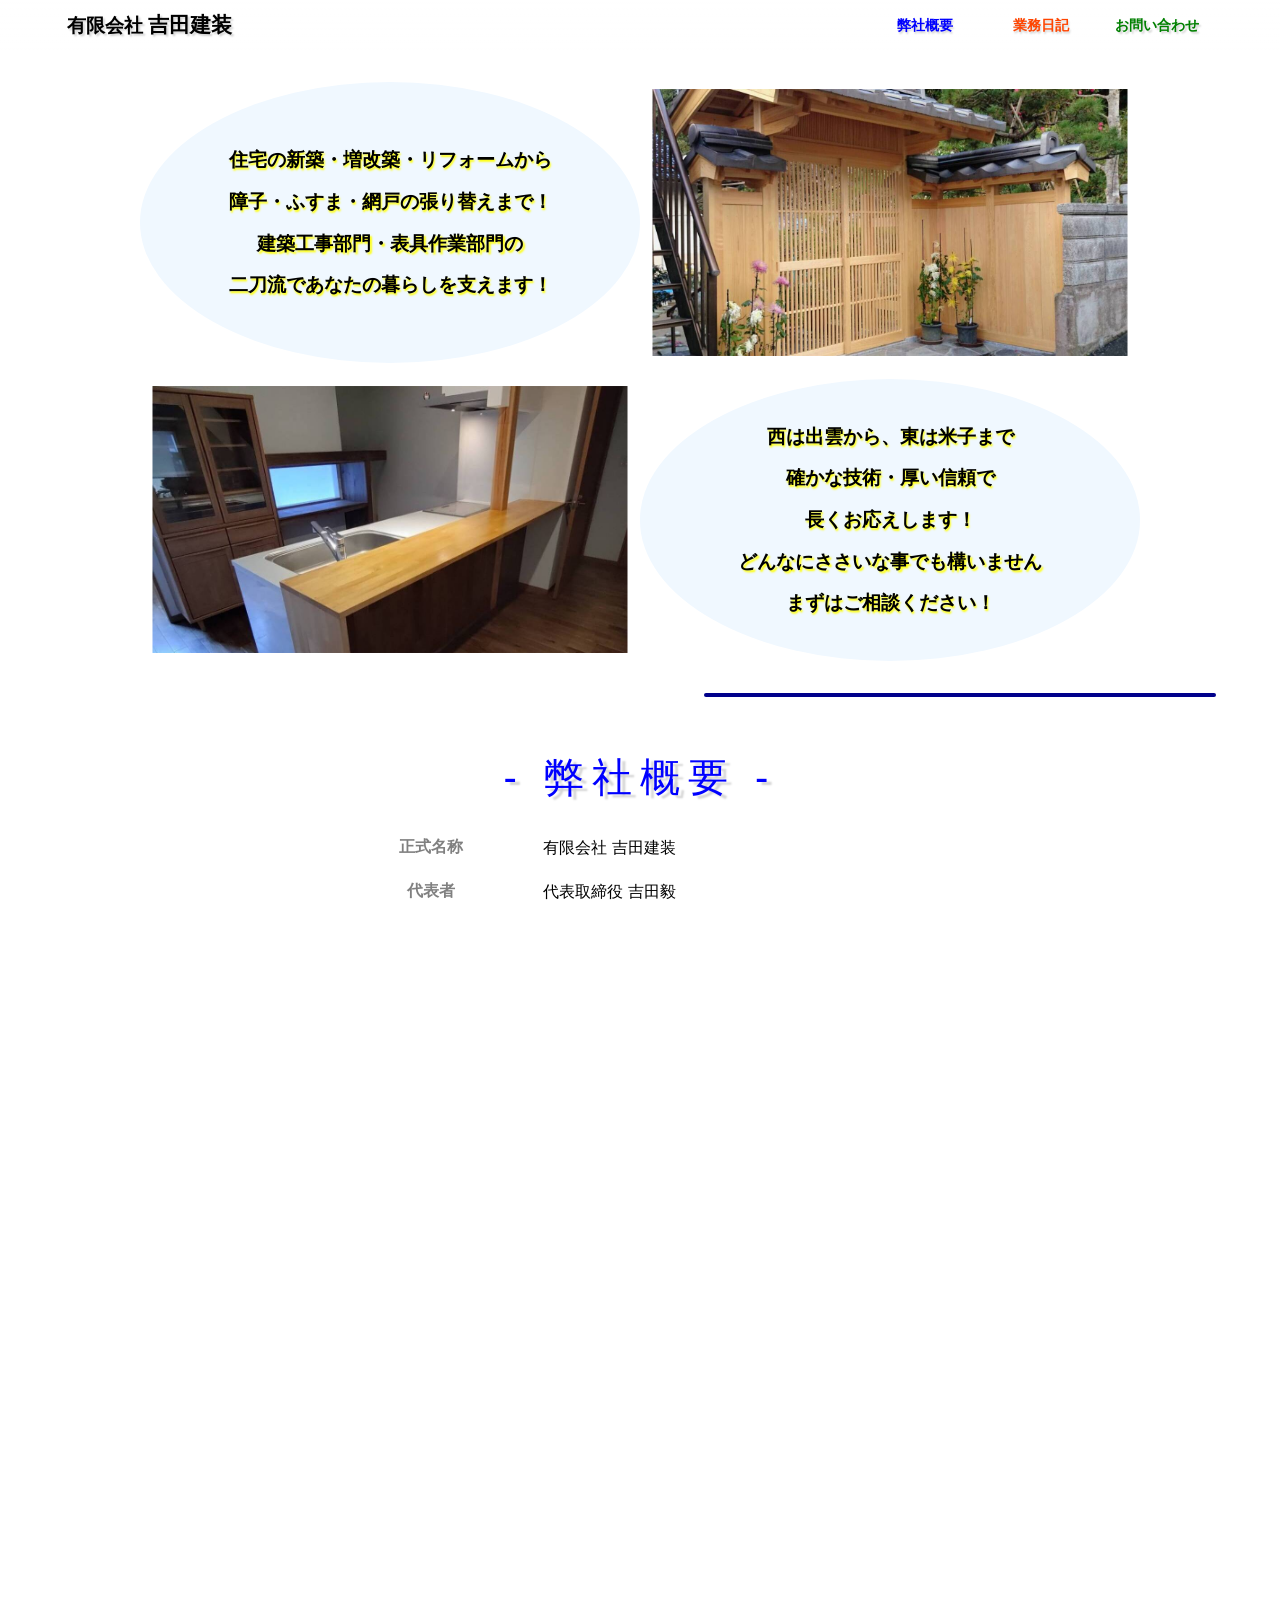
==== index.html @ cc471f61 "Update index.html with new content and structure" ====
<!DOCTYPE html>
<html lang="ja">

<head>
    <meta charset="UTF-8">
    <meta name="viewport" content="width=device-width, initial-scale=1.0">
    <meta name="keyword" content="松江市, 吉田建装, ">
    <title>有限会社 吉田建装</title>
    <meta name="description" content="">

    <!-- css -->
    <link rel="stylesheet" href="css/default.css" type="text/css"><!--default-->
    <link rel="stylesheet" href="css/mobiles.css" type="text/css"><!--mobiles-->

    <!-- icon -->
    <link rel="icon" href="img/favicon.png">

    <!-- property og: -->
</head>

<body>
    <!-- loading animation -->
    <div class="animation-container">
        <div class="fusuma-left">
            <div class="fusuma-obi">
                <div class="left-pull"></div>
            </div>
        </div>
        <div class="fusuma-right">
            <div class="fusuma-obi">
                <div class="right-pull"></div>
            </div>
        </div>
    </div>

    <!-- mouse stalker for only default -->
    <div id="stalker"></div>

    <!-- header -->
    <div class="header">
        <table class="header-table">
            <tbody>
                <tr>
                    <td class="name-cell">
                        <a href="index.html">
                            <span class="ltd">
                                有限会社
                            </span>
                            <span class="name">
                                吉田建装
                            </span>
                        </a>
                    </td>
                    <td class="sub-cell">
                        <a href="#about">
                            <div class="sub-div">
                                <span class="to-about">
                                    弊社概要
                                </span>
                            </div>
                        </a>
                    </td>
                    <td class="sub-cell">
                        <a href="#diary">
                            <div class="sub-div">
                                <span class="to-diary">
                                    業務日記
                                </span>
                            </div>
                        </a>
                    </td>
                    <td class="sub-cell">
                        <a href="#contact">
                            <div class="sub-div">
                                <span class="to-contact">
                                    お問い合わせ
                                </span>
                            </div>
                        </a>
                    </td>
                </tr>
            </tbody>
        </table>
    </div>
    <!-- topic -->
    <div class="topic">
        <!-- topic for mobiles -->
        <div class="topic-mobiles">
            <div class="tpimgrow-ms">
                <div class="tpimg-cell">
                    <img src="img/pic01.jpg" alt="">
                </div>
                <div class="tpimg-cell">
                    <img src="img/pic02.jpg" alt="">
                </div>
            </div>
            <div class="tptextrow-ms">
                <div class="tptext-cell">
                    <span class="topic-text">
                        住宅の新築・増改築・リフォームから<br>
                        障子・ふすま・網戸の張り替えまで！<br>
                        建築工事部門・表具作業部門の<br>
                        二刀流であなたの暮らしを支えます！
                    </span>
                </div>
                <div class="tptext-cell">
                    <span class="topic-text">
                        西は出雲から、東は米子まで<br>
                        確かな技術・厚い信頼で<br>
                        長くお応えします！<br>
                        どんなにささいな事でも構いません<br>
                        まずはご相談ください！
                    </span>
                </div>
            </div>
        </div>
        <!-- topic for default -->
        <div class="intopic-row">
            <div class="tptext-cell">
                <span class="topic-text">
                    住宅の新築・増改築・リフォームから<br>
                    障子・ふすま・網戸の張り替えまで！<br>
                    建築工事部門・表具作業部門の<br>
                    二刀流であなたの暮らしを支えます！
                </span>
            </div>
            <div class="tpimg-cell">
                <img src="img/pic01.jpg" alt="">
            </div>
        </div>
        <div class="intopic-row">
            <div class="tpimg-cell">
                <img src="img/pic02.jpg" alt="">
            </div>
            <div class="tptext-cell">
                <span class="topic-text">
                    西は出雲から、東は米子まで<br>
                    確かな技術・厚い信頼で<br>
                    長くお応えします！<br>
                    どんなにささいな事でも構いません<br>
                    まずはご相談ください！
                </span>
            </div>
        </div>
    </div>
    <!-- during line -->
    <div class="during-line"></div>
    <!-- about -->
    <div id="about">
        <div class="each-title-space">
            <span class="about-title-text">
                - 弊社概要 -
            </span>
        </div>
        <table class="about-table">
            <tbody>
                <tr>
                    <td class="about-head-cell">
                        <span class="about-head-text">
                            正式名称
                        </span>
                    </td>
                    <td class="about-cont-cell">
                        <span class="about-cont-text">
                            有限会社 吉田建装
                        </span>
                    </td>
                </tr>
                <tr>
                    <td class="about-head-cell">
                        <span class="about-head-text">
                            代表者
                        </span>
                    </td>
                    <td class="about-cont-cell">
                        <span class="about-cont-text">
                            代表取締役 吉田毅
                        </span>
                    </td>
                </tr>
                <tr>
                    <td class="about-head-cell">
                        <span class="about-head-text">
                            所在地
                        </span>
                    </td>
                    <td class="about-cont-cell">
                        <span class="about-cont-text">
                            島根県松江市東出雲町揖屋 <br class="only-ms">2065番地19
                        </span>
                    </td>
                </tr>
                <tr>
                    <td class="about-head-cell">
                        <span class="about-head-text">
                            営業日
                        </span>
                    </td>
                    <td class="about-cont-cell">
                        <span class="about-cont-text">
                            月・火・水・木・金・土 <br class="only-ms">(日・祝は電話対応のみ)
                        </span>
                    </td>
                </tr>
                <tr>
                    <td class="about-head-cell">
                        <span class="about-head-text">
                            営業時間
                        </span>
                    </td>
                    <td class="about-cont-cell">
                        <span class="about-cont-text">
                            8:00 ~ 18:00
                        </span>
                    </td>
                </tr>
                <tr>
                    <td class="about-head-cell">
                        <span class="about-head-text">
                            電話番号
                        </span>
                    </td>
                    <td class="about-cont-cell">
                        <span class="about-cont-text">
                            0852-65-0064
                        </span>
                    </td>
                </tr>
            </tbody>
        </table>
    </div>
    <!-- during line -->
    <div class="during-line"></div>
    <!-- diary -->
    <div id="diary">
        <div class="each-title-space">
            <span class="diary-title-text">
                - 業務日記 -
            </span>
        </div>
        <div class="diary-table">
            <div class="diary-row">
                <div class="diary-date-cell">
                    <span class="diary-date-text">
                        2023.9.1.
                    </span>
                </div>
                <div class="diary-cont-cell">
                    <a href="">
                        <span class="diary-cont-text">
                            弊社の事務所・作業場の移転をお知らせします。
                        </span>
                    </a>
                </div>
            </div>
            <div class="diary-row">
                <div class="diary-date-cell">
                    <span class="diary-date-text">
                        2026.4.1.
                    </span>
                </div>
                <div class="diary-cont-cell">
                    <a href="">
                        <span class="diary-cont-text">
                            弊社公式のホームページを始めました！
                        </span>
                    </a>
                </div>
            </div>
        </div>
    </div>
    <!-- during line -->
    <div class="during-line"></div>
    <!-- contact -->
    <div id="contact">
        <div class="each-title-space">
            <span class="contact-title-text">
                - お問い合わせ -
            </span>
        </div>
        <table class="contact-table">
            <tbody>
                <tr>
                    <td class="contact-head-cell">
                        <span class="contact-head-text">
                            電話番号
                        </span>
                    </td>
                    <td class="contact-cont-cell">
                        <span class="contact-cont-text">
                            0852-65-0064
                        </span>
                    </td>
                </tr>
                <tr>
                    <td class="contact-head-cell">
                        <span class="contact-head-text">
                            FAX
                        </span>
                    </td>
                    <td class="contact-cont-cell">
                        <span class="contact-cont-text">
                            0852-65-0470
                        </span>
                    </td>
                </tr>
            </tbody>
        </table>
        <div class="contact-attention-space">
            <span class="contact-attention-text">
                緊急のご依頼やご相談には、<br class="only-ms">営業時間外のお電話にも対応致します。<br>
                営業時間中のお電話でも業務中での事情に付き、<br class="only-ms">対応できない場合がございますのでご了承ください。<br>
                また移転に伴い、電話・FAX番号も変更しております。<br>
                以前の番号では対応できませんので、ご注意ください。
            </span>
        </div>
    </div>
    <!-- footer -->
    <div class="footer">
        <span class="footer-text">
            弊社サイト内の全ての画像及び、文章の無断転載は固くお断り致します。<br>
            &copy; 2026 有限会社 吉田建装 .
        </span>
    </div>

    <script type="text/javascript" src="js/script.js"></script>
</body>

</html>
---- css/default.css ----
/* default */
@media (min-width: 768px) {

    html,
    body {
        width: 100%;
        height: 100%;
        margin: 0;
        padding: 0;
        overflow-x: hidden;
        /* 自動スクロール移動 */
        scroll-behavior: smooth;
    }

    a {
        text-decoration: none;
    }

    /* loading animation */
    .animation-container {
        position: absolute;
        width: 100%;
        height: 100%;
        z-index: 3;
    }

    .fusuma-left {
        position: absolute;
        width: 50%;
        height: 100%;
        background-color: lightyellow;
        border: 8px solid black;
        box-sizing: border-box;
        animation: openLeft 1.0s linear forwards;
        animation-delay: 0.6s;
    }

    .left-pull {
        width: 50px;
        height: 50px;
        background-color: gray;
        border-radius: 50%;
        border: 6px solid black;
        box-sizing: border-box;
        position: absolute;
        transform: translateY(-50%);
        top: 50%;
        right: 10px;
    }

    .fusuma-right {
        position: absolute;
        right: 0;
        width: 50%;
        height: 100%;
        background-color: lightyellow;
        border: 8px solid black;
        box-sizing: border-box;
        animation: openRight 1.0s linear forwards;
        animation-delay: 0.6s;
    }

    .right-pull {
        width: 50px;
        height: 50px;
        background-color: gray;
        border-radius: 50%;
        border: 6px solid black;
        box-sizing: border-box;
        position: absolute;
        transform: translateY(-50%);
        top: 50%;
        left: 10px;
    }

    @keyframes openLeft {
        0% {
            transform: translateX(0);

        }

        100% {
            transform: translateX(-100%);
        }
    }

    @keyframes openRight {
        0% {
            transform: translateX(0);
        }

        100% {
            transform: translateX(100%);
        }
    }

    /* mouse stalker */
    #stalker {
        position: fixed;
        width: 32px;
        height: 32px;
        background-image: url(../img/favicon.png);
        /* 画像全体をストーカーの枠内に綺麗に収める */
        background-size: contain;
        /* 余白部分に画像をリピートさせない */
        /* background-repeat: no-repeat; */
        /* マウスの先端に画像の中心を指定 */
        background-position: center;
        border-radius: 50%;
        top: -0.1rem;
        left: -0.1rem;
        pointer-events: none;
        transition: transform 0.4s ease-out, opacity 0.5s ease;
        z-index: 2;
        opacity: 0;
    }

    #stalker.active {
        opacity: 1;
    }

    /* header */
    .header {
        width: 100%;
        height: 50px;
        position: sticky;
        top: 0;
        background: linear-gradient(to bottom, white 1%, transparent 100%);
        z-index: 1;
    }

    .header-table {
        width: 90%;
        height: 100%;
        margin: 0 auto;
    }

    .name-cell {
        width: auto;
        height: 100%;
        text-align: left;
    }

    .ltd {
        font-size: 1.2rem;
        font-weight: bold;
        font-family: sans-serif;
        color: black;
        text-shadow: 0.1rem 0.1rem 2px lightgray;
    }

    .name {
        font-size: 1.3rem;
        font-weight: bold;
        font-family: sans-serif;
        color: black;
        text-shadow: 0.1rem 0.1rem 2px lightgray;
    }

    .sub-cell {
        width: 10%;
        height: 100%;
    }

    .sub-div {
        width: 100%;
        height: 100%;
        border-radius: 100px;
        display: flex;
        justify-content: center;
        align-items: center;
    }

    .sub-div:hover {
        background-color: aliceblue;
    }

    .to-about {
        font-size: 0.9rem;
        font-weight: bold;
        font-family: sans-serif;
        color: blue;
        text-shadow: 0.1rem 0.1rem 2px lightgray;
    }

    .to-diary {
        font-size: 0.9rem;
        font-weight: bold;
        font-family: sans-serif;
        color: orangered;
        text-shadow: 0.1rem 0.1rem 2px lightgray;
    }

    .to-contact {
        font-size: 0.9rem;
        font-weight: bold;
        font-family: sans-serif;
        color: green;
        text-shadow: 0.1rem 0.1rem 2px lightgray;
    }

    /* topic */
    .topic {
        width: 1000px;
        display: flex;
        flex-direction: column;
        gap: 1.0rem;
        margin: 0 auto;
        padding: 2.0rem 0;
    }

    .topic-mobiles {
        display: none;
    }

    .intopic-row {
        width: 100%;
        display: flex;
        flex-direction: row;
    }

    .tptext-cell {
        width: 50%;
        padding: 1.0rem 0;
        box-sizing: border-box;
        background-color: aliceblue;
        border-radius: 50%;
        text-align: center;
        display: flex;
        justify-content: center;
        align-items: center;
    }

    .topic-text {
        font-size: 1.2rem;
        line-height: 2.6rem;
        font-weight: bold;
        font-family: serif;
        color: black;
        text-shadow: 0.1rem 0.1rem 2px yellow;
    }

    .tpimg-cell {
        width: 50%;
        display: flex;
        justify-content: center;
        align-items: center;
    }

    img {
        width: 100%;
        object-fit: scale-down;
        scale: 95%;
    }

    /* during line */
    .during-line {
        width: 40%;
        height: 4px;
        background-color: darkblue;
        border-radius: 100px;
        margin: 0 5% 0 auto;
    }

    /* about */
    #about {
        width: 1000px;
        margin: 0 auto;
        padding: 2.0rem 0;
    }

    .each-title-space {
        width: 100%;
        text-align: center;
    }

    .about-title-text {
        font-size: 2.5rem;
        line-height: 6.0rem;
        font-weight: normal;
        font-family: sans-serif;
        color: blue;
        text-shadow: 0.3rem 0.2rem 2px lightgray;
        letter-spacing: 0.5rem;
    }

    .about-table {
        width: 600px;
        margin: 0 auto;
    }

    .about-head-cell {
        width: auto;
        text-align: center;
    }

    .about-head-text {
        font-size: 1.0rem;
        font-weight: bold;
        font-family: sans-serif;
        color: gray;
    }

    .about-cont-cell {
        width: 70%;
        text-align: left;
    }

    .about-cont-text {
        font-size: 1.0rem;
        line-height: 2.5rem;
        font-weight: normal;
        font-family: sans-serif;
        color: black;
        margin-left: 20px;
    }

    /* diary */
    #diary {
        width: 1000px;
        margin: 0 auto;
        padding: 2.0rem 0;
    }

    .diary-title-text {
        font-size: 2.5rem;
        line-height: 6.0rem;
        font-weight: normal;
        font-family: sans-serif;
        color: orangered;
        text-shadow: 0.3rem 0.2rem 2px lightgray;
        letter-spacing: 0.5rem;
    }

    .diary-table {
        width: 600px;
        margin: 0 auto;
        display: flex;
        flex-direction: column;
        gap: 0.6rem;
    }

    .diary-row {
        width: 100%;
        display: flex;
        flex-direction: row;
    }

    .diary-date-cell {
        width: 30%;
        text-align: center;
        display: flex;
        justify-content: center;
        align-items: center;
    }

    .diary-date-text {
        font-size: 1.0rem;
        font-weight: bold;
        font-family: sans-serif;
        color: gray;
    }

    .diary-cont-cell {
        width: 70%;
        text-align: left;
        display: flex;
    }

    .diary-cont-text {
        font-size: 1.0rem;
        line-height: 2.5rem;
        font-weight: normal;
        font-family: sans-serif;
        color: black;
    }

    .diary-cont-text:hover {
        text-decoration: underline;
    }

    /* contact */
    #contact {
        width: 1000px;
        margin: 0 auto;
        padding: 2.0rem 0;
    }

    .contact-title-text {
        font-size: 2.5rem;
        line-height: 6.0rem;
        font-weight: normal;
        font-family: sans-serif;
        color: green;
        text-shadow: 0.3rem 0.2rem 2px lightgray;
        letter-spacing: 0.5rem;
    }

    .contact-table {
        width: 400px;
        margin: 0 auto;
    }

    .contact-head-cell {
        width: auto;
        text-align: center;
    }

    .contact-head-text {
        font-size: 1.0rem;
        font-weight: bold;
        font-family: sans-serif;
        color: gray;
        letter-spacing: 0.4rem;
    }

    .contact-cont-cell {
        width: 50%;
        text-align: left;
    }

    .contact-cont-text {
        font-size: 1.0rem;
        line-height: 2.5rem;
        font-weight: normal;
        font-family: sans-serif;
        color: black;
        margin-left: 20px;
    }

    .contact-attention-space {
        width: 800px;
        padding: 1.0rem 0;
        background-color: seashell;
        border-radius: 20px;
        margin: 0 auto;
        text-align: center;
    }

    .contact-attention-text {
        font-size: 1.0rem;
        line-height: 2.2rem;
        font-weight: bold;
        font-family: serif;
        color: maroon;
    }

    /* footer */
    .footer {
        width: 100%;
        background-color: gray;
        padding: 2.0rem 0;
        text-align: center;
    }

    .footer-text {
        font-size: 0.8rem;
        line-height: 2.0rem;
        font-weight: normal;
        font-family: sans-serif;
        color: ghostwhite;
    }

    .only-ms {
        display: none;
    }
}
---- css/mobiles.css ----
/* mobiles */
@media (max-width: 767px) {

    html,
    body {
        width: 100%;
        height: 100%;
        margin: 0;
        padding: 0;
        overflow-x: hidden;
        scroll-behavior: smooth;
    }

    a {
        text-decoration: none;
    }

    /* loading animation */
    .animation-container {
        position: absolute;
        width: 100%;
        height: 100%;
        z-index: 3;
    }

    .fusuma-left {
        position: absolute;
        width: 50%;
        height: 100%;
        background-color: lightyellow;
        border: 6px solid black;
        box-sizing: border-box;
        animation: openLeft 1.0s linear forwards;
        animation-delay: 0.6s;
    }

    .left-pull {
        width: 50px;
        height: 50px;
        background-color: gray;
        border-radius: 50%;
        border: 4px solid black;
        box-sizing: border-box;
        position: absolute;
        transform: translateY(-50%);
        top: 50%;
        right: 10px;
    }

    .fusuma-right {
        position: absolute;
        right: 0;
        width: 50%;
        height: 100%;
        background-color: lightyellow;
        border: 6px solid black;
        box-sizing: border-box;
        animation: openRight 1.0s linear forwards;
        animation-delay: 0.6s;
    }

    .right-pull {
        width: 50px;
        height: 50px;
        background-color: gray;
        border-radius: 50%;
        border: 4px solid black;
        box-sizing: border-box;
        position: absolute;
        transform: translateY(-50%);
        top: 50%;
        left: 10px;
    }

    @keyframes openLeft {
        0% {
            transform: translateX(0);

        }

        100% {
            transform: translateX(-100%);
        }
    }

    @keyframes openRight {
        0% {
            transform: translateX(0);
        }

        100% {
            transform: translateX(100%);
        }
    }

    /* mouse stalker */
    #stalker {
        display: none;
    }

    /* header */
    .header {
        width: 100%;
        height: 40px;
        position: sticky;
        top: 0;
        background: linear-gradient(to bottom, white 1%, transparent 100%);
        z-index: 1;
    }

    .header-table {
        width: 100%;
        height: 100%;
        margin: 0 auto;
    }

    .name-cell {
        width: auto;
        height: 100%;
        text-align: left;
    }

    .ltd {
        display: none;
    }

    .name {
        font-size: 0.9rem;
        font-weight: bold;
        font-family: sans-serif;
        color: black;
        text-shadow: 0.1rem 0.1rem 2px lightgray;
        margin-left: 16px;
    }

    .sub-cell {
        width: 25%;
        height: 100%;
    }

    .sub-div {
        width: 100%;
        height: 100%;
        border-radius: 100px;
        display: flex;
        justify-content: center;
        align-items: center;
    }

    .to-about {
        font-size: 0.7rem;
        font-weight: bold;
        font-family: sans-serif;
        color: blue;
        text-shadow: 0.1rem 0.1rem 2px lightgray;
    }

    .to-diary {
        font-size: 0.7rem;
        font-weight: bold;
        font-family: sans-serif;
        color: orangered;
        text-shadow: 0.1rem 0.1rem 2px lightgray;
    }

    .to-contact {
        font-size: 0.7rem;
        font-weight: bold;
        font-family: sans-serif;
        color: green;
        text-shadow: 0.1rem 0.1rem 2px lightgray;
    }

    /* topic */
    .topic {
        width: 100%;
        display: flex;
        flex-direction: column;
        gap: 1.0rem;
        margin: 0 auto;
        padding: 1.0rem 0 2.0rem 0;
    }

    .topic-mobiles {
        width: 100%;
        display: flex;
        flex-direction: column;
        gap: 1.0rem;
    }

    .tpimgrow-ms {
        width: 95%;
        display: flex;
        justify-content: center;
        margin: 0 auto;
    }

    .tpimg-cell {
        width: 50%;
        display: flex;
        justify-content: center;
        align-items: center;
    }

    img {
        width: 100%;
        object-fit: scale-down;
        scale: 95%;
    }

    .tptextrow-ms {
        width: 100%;
        display: flex;
        flex-direction: column;
        gap: 1.0rem;
    }

    .tptext-cell {
        width: 90%;
        padding: 1.0rem 0;
        box-sizing: border-box;
        background-color: aliceblue;
        border-radius: 50%;
        text-align: center;
        display: flex;
        justify-content: center;
        align-items: center;
        margin: 0 auto;
    }

    .topic-text {
        font-size: 1.0rem;
        line-height: 2.2rem;
        font-weight: bold;
        font-family: serif;
        color: black;
        text-shadow: 0.1rem 0.1rem 2px yellow;
    }

    .intopic-row {
        display: none;
    }

    /* during line */
    .during-line {
        width: 60%;
        height: 2px;
        background-color: darkblue;
        border-radius: 100px;
        margin: 0 5% 0 auto;
    }

    /* about */
    #about {
        width: 100%;
        margin: 0 auto;
        padding: 2.0rem 0;
    }

    .each-title-space {
        width: 100%;
        text-align: center;
    }

    .about-title-text {
        font-size: 1.6rem;
        line-height: 2.5rem;
        font-weight: normal;
        font-family: sans-serif;
        color: blue;
        text-shadow: 0.2rem 0.1rem 2px lightgray;
        letter-spacing: 0.2rem;
    }

    .about-table {
        width: 80%;
        margin: 0 auto;
    }

    .about-head-cell {
        width: auto;
        height: auto;
        text-align: center;
    }

    .about-head-text {
        font-size: 0.8rem;
        font-weight: bold;
        font-family: sans-serif;
        color: gray;
    }

    .about-cont-cell {
        width: 60%;
        height: 3.0rem;
        text-align: left;
    }

    .about-cont-text {
        font-size: 0.9rem;
        line-height: 1.4rem;
        font-weight: normal;
        font-family: sans-serif;
        color: black;
    }

    /* diary */
    #diary {
        width: 100%;
        margin: 0 auto;
        padding: 2.0rem 0;
    }

    .diary-title-text {
        font-size: 1.6rem;
        line-height: 2.5rem;
        font-weight: normal;
        font-family: sans-serif;
        color: orangered;
        text-shadow: 0.3rem 0.2rem 2px lightgray;
        letter-spacing: 0.5rem;
    }

    .diary-table {
        width: 95%;
        margin: 0 auto;
        display: flex;
        flex-direction: column;
        gap: 0.6rem;
    }

    .diary-row {
        width: 100%;
        display: flex;
        flex-direction: column;
    }

    .diary-date-cell {
        width: 100%;
        text-align: left;
    }

    .diary-date-text {
        font-size: 0.9rem;
        line-height: 1.2rem;
        font-weight: bold;
        font-family: sans-serif;
        color: gray;
        margin-left: 6%;
    }

    .diary-cont-cell {
        width: 100%;
        text-align: left;
    }

    .diary-cont-text {
        font-size: 0.9rem;
        line-height: 1.2rem;
        font-weight: normal;
        font-family: sans-serif;
        color: black;
        margin-left: 10%;
    }

    /* contact */
    #contact {
        width: 100%;
        margin: 0 auto;
        padding: 2.0rem 0;
    }

    .contact-title-text {
        font-size: 1.6rem;
        line-height: 2.5rem;
        font-weight: normal;
        font-family: sans-serif;
        color: green;
        text-shadow: 0.3rem 0.2rem 2px lightgray;
        letter-spacing: 0.5rem;
    }

    .contact-table {
        width: 60%;
        margin: 0 auto;
    }

    .contact-head-cell {
        width: auto;
        text-align: center;
    }

    .contact-head-text {
        font-size: 0.9rem;
        font-weight: bold;
        font-family: sans-serif;
        color: gray;
        letter-spacing: 0.4rem;
    }

    .contact-cont-cell {
        width: 50%;
        text-align: left;
    }

    .contact-cont-text {
        font-size: 0.9rem;
        line-height: 2.2rem;
        font-weight: normal;
        font-family: sans-serif;
        color: black;
    }

    .contact-attention-space {
        width: 95%;
        padding: 1.0rem 0;
        background-color: seashell;
        border-radius: 20px;
        margin: 0 auto;
        text-align: center;
    }

    .contact-attention-text {
        font-size: 0.8rem;
        line-height: 1.4rem;
        font-weight: bold;
        font-family: serif;
        color: maroon;
    }

    /* footer */
    .footer {
        width: 100%;
        background-color: gray;
        padding: 1.4rem 0;
        text-align: center;
    }

    .footer-text {
        font-size: 0.6rem;
        line-height: 1.2rem;
        font-weight: normal;
        font-family: sans-serif;
        color: ghostwhite;
    }
}
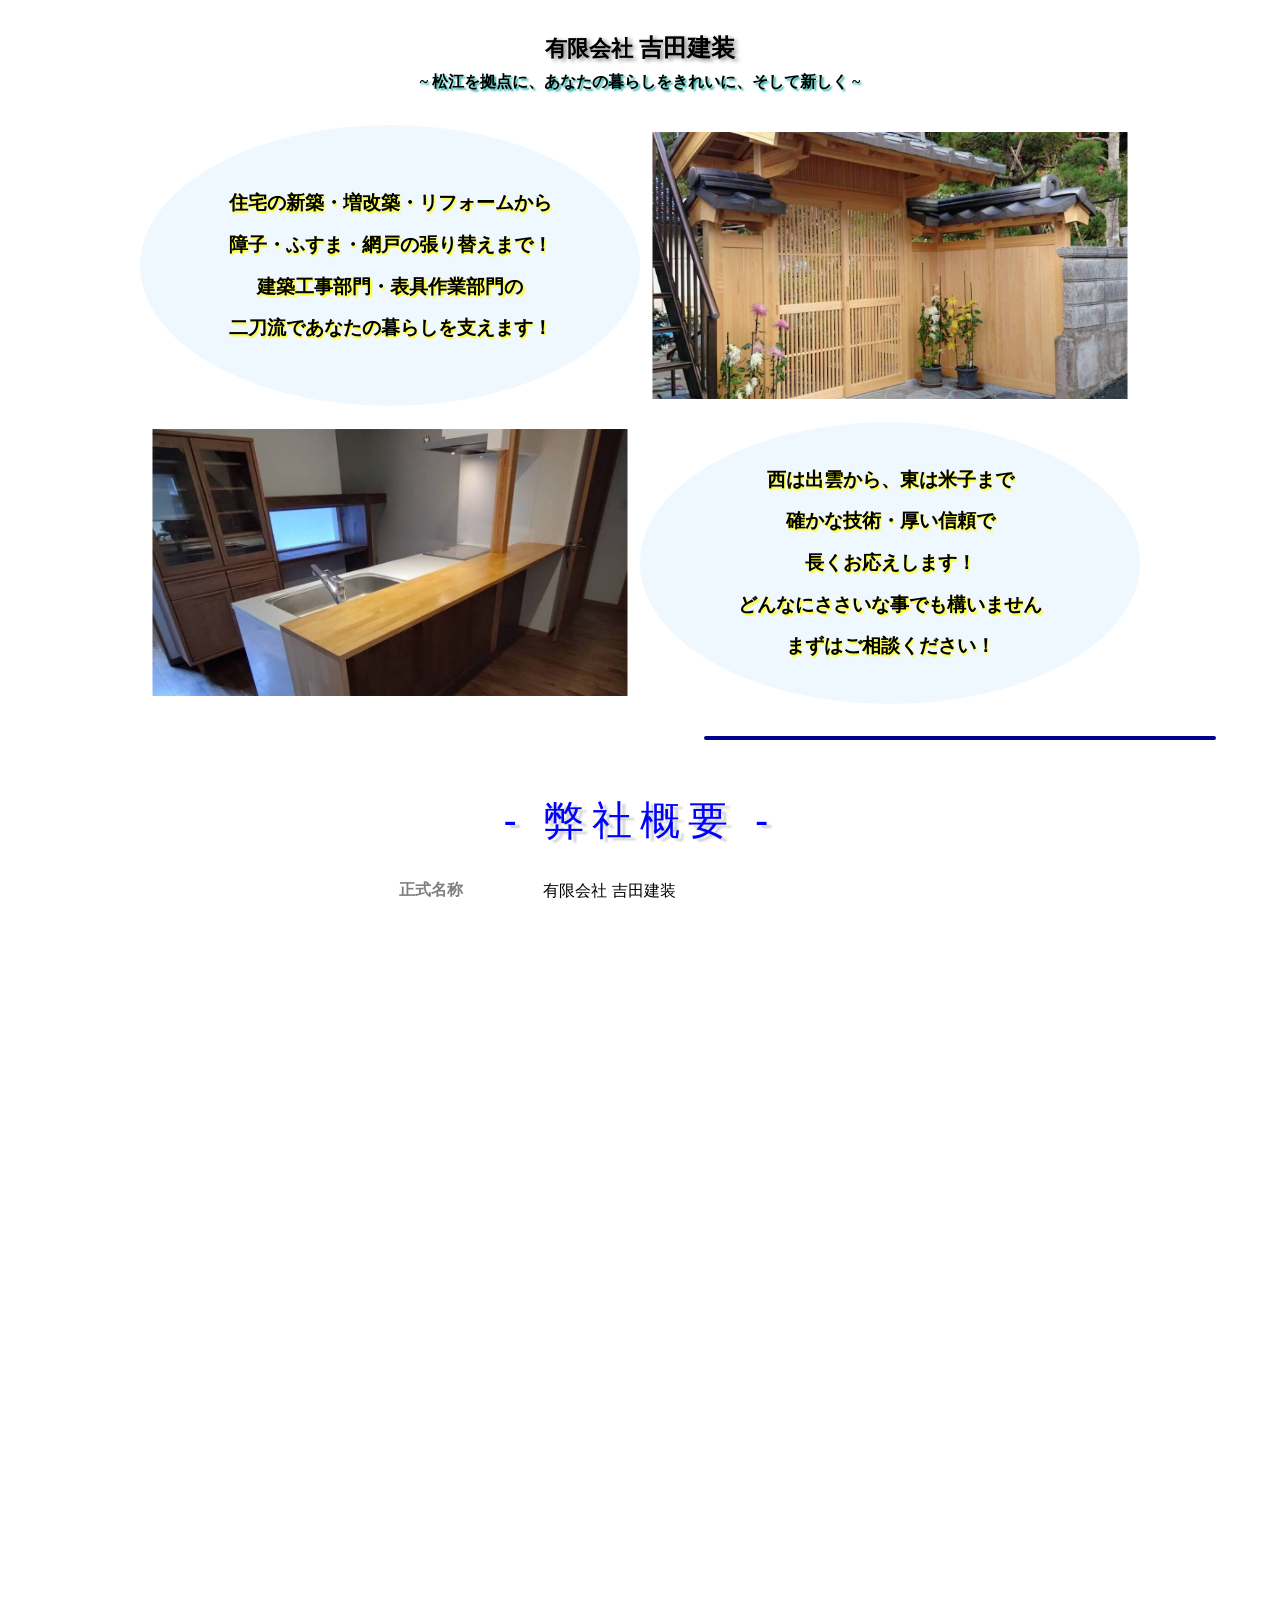
==== commit 0e318ecd: "Refactor index.html structure and content" ====
--- a/index.html
+++ b/index.html
@@ -4,7 +4,7 @@
 <head>
     <meta charset="UTF-8">
     <meta name="viewport" content="width=device-width, initial-scale=1.0">
-    <meta name="keyword" content="松江市, 吉田建装, ">
+    <meta name="keyword" content="">
     <title>有限会社 吉田建装</title>
     <meta name="description" content="">
 
@@ -38,49 +38,22 @@
 
     <!-- header -->
     <div class="header">
-        <table class="header-table">
-            <tbody>
-                <tr>
-                    <td class="name-cell">
-                        <a href="index.html">
-                            <span class="ltd">
-                                有限会社
-                            </span>
-                            <span class="name">
-                                吉田建装
-                            </span>
-                        </a>
-                    </td>
-                    <td class="sub-cell">
-                        <a href="#about">
-                            <div class="sub-div">
-                                <span class="to-about">
-                                    弊社概要
-                                </span>
-                            </div>
-                        </a>
-                    </td>
-                    <td class="sub-cell">
-                        <a href="#diary">
-                            <div class="sub-div">
-                                <span class="to-diary">
-                                    業務日記
-                                </span>
-                            </div>
-                        </a>
-                    </td>
-                    <td class="sub-cell">
-                        <a href="#contact">
-                            <div class="sub-div">
-                                <span class="to-contact">
-                                    お問い合わせ
-                                </span>
-                            </div>
-                        </a>
-                    </td>
-                </tr>
-            </tbody>
-        </table>
+        <div class="header-name-space">
+            <a href="index.html">
+                <span class="ltd">
+                    有限会社
+                </span>
+                <span class="name">
+                    吉田建装
+                </span>
+            </a>
+        </div>
+        <span class="header-tp-text only-df">
+            ~ 松江を拠点に、あなたの暮らしをきれいに、そして新しく ~
+        </span>
+        <span class="header-tp-text only-ms">
+            ~ あなたの暮らしを綺麗に、そして新しく ~
+        </span>
     </div>
     <!-- topic -->
     <div class="topic">
@@ -146,7 +119,7 @@
     <!-- during line -->
     <div class="during-line"></div>
     <!-- about -->
-    <div id="about">
+    <div class="about">
         <div class="each-title-space">
             <span class="about-title-text">
                 - 弊社概要 -
@@ -232,7 +205,7 @@
     <!-- during line -->
     <div class="during-line"></div>
     <!-- diary -->
-    <div id="diary">
+    <div class="diary">
         <div class="each-title-space">
             <span class="diary-title-text">
                 - 業務日記 -
@@ -272,7 +245,7 @@
     <!-- during line -->
     <div class="during-line"></div>
     <!-- contact -->
-    <div id="contact">
+    <div class="contact">
         <div class="each-title-space">
             <span class="contact-title-text">
                 - お問い合わせ -
--- a/css/default.css
+++ b/css/default.css
@@ -1,5 +1,5 @@
 /* default */
-@media (min-width: 768px) {
+@media (min-width: 1024px) {
 
     html,
     body {
@@ -31,8 +31,17 @@
         background-color: lightyellow;
         border: 8px solid black;
         box-sizing: border-box;
-        animation: openLeft 1.0s linear forwards;
+        animation: openLeft 1.0s ease-in forwards;
         animation-delay: 0.6s;
+    }
+
+    .fusuma-obi {
+        position: absolute;
+        width: 100%;
+        height: 100px;
+        background-color: midnightblue;
+        transform: translateY(-50%);
+        top: 50%;
     }
 
     .left-pull {
@@ -56,7 +65,7 @@
         background-color: lightyellow;
         border: 8px solid black;
         box-sizing: border-box;
-        animation: openRight 1.0s linear forwards;
+        animation: openRight 1.0s ease-in forwards;
         animation-delay: 0.6s;
     }
 
@@ -122,81 +131,46 @@
     /* header */
     .header {
         width: 100%;
-        height: 50px;
-        position: sticky;
-        top: 0;
-        background: linear-gradient(to bottom, white 1%, transparent 100%);
-        z-index: 1;
-    }
-
-    .header-table {
-        width: 90%;
-        height: 100%;
-        margin: 0 auto;
-    }
-
-    .name-cell {
-        width: auto;
-        height: 100%;
-        text-align: left;
-    }
-
-    .ltd {
-        font-size: 1.2rem;
-        font-weight: bold;
-        font-family: sans-serif;
-        color: black;
-        text-shadow: 0.1rem 0.1rem 2px lightgray;
-    }
-
-    .name {
-        font-size: 1.3rem;
-        font-weight: bold;
-        font-family: sans-serif;
-        color: black;
-        text-shadow: 0.1rem 0.1rem 2px lightgray;
-    }
-
-    .sub-cell {
-        width: 10%;
-        height: 100%;
-    }
-
-    .sub-div {
-        width: 100%;
-        height: 100%;
-        border-radius: 100px;
-        display: flex;
+        padding: 2.0rem 0;
+        display: flex;
+        flex-direction: column;
         justify-content: center;
         align-items: center;
-    }
-
-    .sub-div:hover {
-        background-color: aliceblue;
-    }
-
-    .to-about {
-        font-size: 0.9rem;
-        font-weight: bold;
-        font-family: sans-serif;
-        color: blue;
-        text-shadow: 0.1rem 0.1rem 2px lightgray;
-    }
-
-    .to-diary {
-        font-size: 0.9rem;
-        font-weight: bold;
-        font-family: sans-serif;
-        color: orangered;
-        text-shadow: 0.1rem 0.1rem 2px lightgray;
-    }
-
-    .to-contact {
-        font-size: 0.9rem;
-        font-weight: bold;
-        font-family: sans-serif;
-        color: green;
-        text-shadow: 0.1rem 0.1rem 2px lightgray;
+        gap: 0.5rem;
+        text-align: center;
+    }
+
+    .header-name-space {
+        width: 100%;
+        display: flex;
+        flex-direction: row;
+        justify-content: center;
+        align-content: center;
+        gap: 0.5rem;
+    }
+
+    .ltd {
+        font-size: 1.4rem;
+        font-weight: bold;
+        font-family: sans-serif;
+        color: black;
+        text-shadow: 0.2rem 0.1rem 4px gray;
+    }
+
+    .name {
+        font-size: 1.5rem;
+        font-weight: bold;
+        font-family: sans-serif;
+        color: black;
+        text-shadow: 0.2rem 0.1rem 4px gray;
+    }
+
+    .header-tp-text {
+        font-size: 1.0rem;
+        font-weight: bold;
+        font-family: serif;
+        color: black;
+        text-shadow: 0.1rem 0.1rem 2px lightseagreen;
     }
 
     /* topic */
@@ -206,7 +180,7 @@
         flex-direction: column;
         gap: 1.0rem;
         margin: 0 auto;
-        padding: 2.0rem 0;
+        padding: 0 0 2.0rem 0;
     }
 
     .topic-mobiles {
@@ -263,7 +237,7 @@
     }
 
     /* about */
-    #about {
+    .about {
         width: 1000px;
         margin: 0 auto;
         padding: 2.0rem 0;
@@ -316,7 +290,7 @@
     }
 
     /* diary */
-    #diary {
+    .diary {
         width: 1000px;
         margin: 0 auto;
         padding: 2.0rem 0;
@@ -380,7 +354,7 @@
     }
 
     /* contact */
-    #contact {
+    .contact {
         width: 1000px;
         margin: 0 auto;
         padding: 2.0rem 0;
--- a/css/mobiles.css
+++ b/css/mobiles.css
@@ -1,5 +1,5 @@
 /* mobiles */
-@media (max-width: 767px) {
+@media (max-width: 1023px) {
 
     html,
     body {
@@ -30,13 +30,22 @@
         background-color: lightyellow;
         border: 6px solid black;
         box-sizing: border-box;
-        animation: openLeft 1.0s linear forwards;
+        animation: openLeft 1.0s ease-in forwards;
         animation-delay: 0.6s;
     }
 
+    .fusuma-obi {
+        position: absolute;
+        width: 100%;
+        height: 100px;
+        background-color: midnightblue;
+        transform: translateY(-50%);
+        top: 50%;
+    }
+
     .left-pull {
-        width: 50px;
-        height: 50px;
+        width: 40px;
+        height: 40px;
         background-color: gray;
         border-radius: 50%;
         border: 4px solid black;
@@ -55,13 +64,13 @@
         background-color: lightyellow;
         border: 6px solid black;
         box-sizing: border-box;
-        animation: openRight 1.0s linear forwards;
+        animation: openRight 1.0s ease-in forwards;
         animation-delay: 0.6s;
     }
 
     .right-pull {
-        width: 50px;
-        height: 50px;
+        width: 40px;
+        height: 40px;
         background-color: gray;
         border-radius: 50%;
         border: 4px solid black;
@@ -101,74 +110,46 @@
     /* header */
     .header {
         width: 100%;
-        height: 40px;
-        position: sticky;
-        top: 0;
-        background: linear-gradient(to bottom, white 1%, transparent 100%);
-        z-index: 1;
-    }
-
-    .header-table {
-        width: 100%;
-        height: 100%;
-        margin: 0 auto;
-    }
-
-    .name-cell {
-        width: auto;
-        height: 100%;
-        text-align: left;
-    }
-
-    .ltd {
-        display: none;
-    }
-
-    .name {
-        font-size: 0.9rem;
-        font-weight: bold;
-        font-family: sans-serif;
-        color: black;
-        text-shadow: 0.1rem 0.1rem 2px lightgray;
-        margin-left: 16px;
-    }
-
-    .sub-cell {
-        width: 25%;
-        height: 100%;
-    }
-
-    .sub-div {
-        width: 100%;
-        height: 100%;
-        border-radius: 100px;
-        display: flex;
+        padding: 1.0rem 0;
+        display: flex;
+        flex-direction: column;
         justify-content: center;
         align-items: center;
-    }
-
-    .to-about {
-        font-size: 0.7rem;
-        font-weight: bold;
-        font-family: sans-serif;
-        color: blue;
-        text-shadow: 0.1rem 0.1rem 2px lightgray;
-    }
-
-    .to-diary {
-        font-size: 0.7rem;
-        font-weight: bold;
-        font-family: sans-serif;
-        color: orangered;
-        text-shadow: 0.1rem 0.1rem 2px lightgray;
-    }
-
-    .to-contact {
-        font-size: 0.7rem;
-        font-weight: bold;
-        font-family: sans-serif;
-        color: green;
-        text-shadow: 0.1rem 0.1rem 2px lightgray;
+        gap: 0.5rem;
+        text-align: center;
+    }
+
+    .header-name-space {
+        width: 100%;
+        display: flex;
+        flex-direction: row;
+        justify-content: center;
+        align-content: center;
+        gap: 0.5rem;
+    }
+
+    .ltd {
+        font-size: 1.1rem;
+        font-weight: bold;
+        font-family: sans-serif;
+        color: black;
+        text-shadow: 0.2rem 0.1rem 4px gray;
+    }
+
+    .name {
+        font-size: 1.2rem;
+        font-weight: bold;
+        font-family: sans-serif;
+        color: black;
+        text-shadow: 0.2rem 0.1rem 4px gray;
+    }
+
+    .header-tp-text {
+        font-size: 0.8rem;
+        font-weight: bold;
+        font-family: serif;
+        color: black;
+        text-shadow: 0.1rem 0.1rem 2px lightseagreen;
     }
 
     /* topic */
@@ -178,7 +159,7 @@
         flex-direction: column;
         gap: 1.0rem;
         margin: 0 auto;
-        padding: 1.0rem 0 2.0rem 0;
+        padding: 0 0 2.0rem 0;
     }
 
     .topic-mobiles {
@@ -251,7 +232,7 @@
     }
 
     /* about */
-    #about {
+    .about {
         width: 100%;
         margin: 0 auto;
         padding: 2.0rem 0;
@@ -305,7 +286,7 @@
     }
 
     /* diary */
-    #diary {
+    .diary {
         width: 100%;
         margin: 0 auto;
         padding: 2.0rem 0;
@@ -364,7 +345,7 @@
     }
 
     /* contact */
-    #contact {
+    .contact {
         width: 100%;
         margin: 0 auto;
         padding: 2.0rem 0;
@@ -443,4 +424,8 @@
         font-family: sans-serif;
         color: ghostwhite;
     }
+
+    .only-df {
+        display: none;
+    }
 }
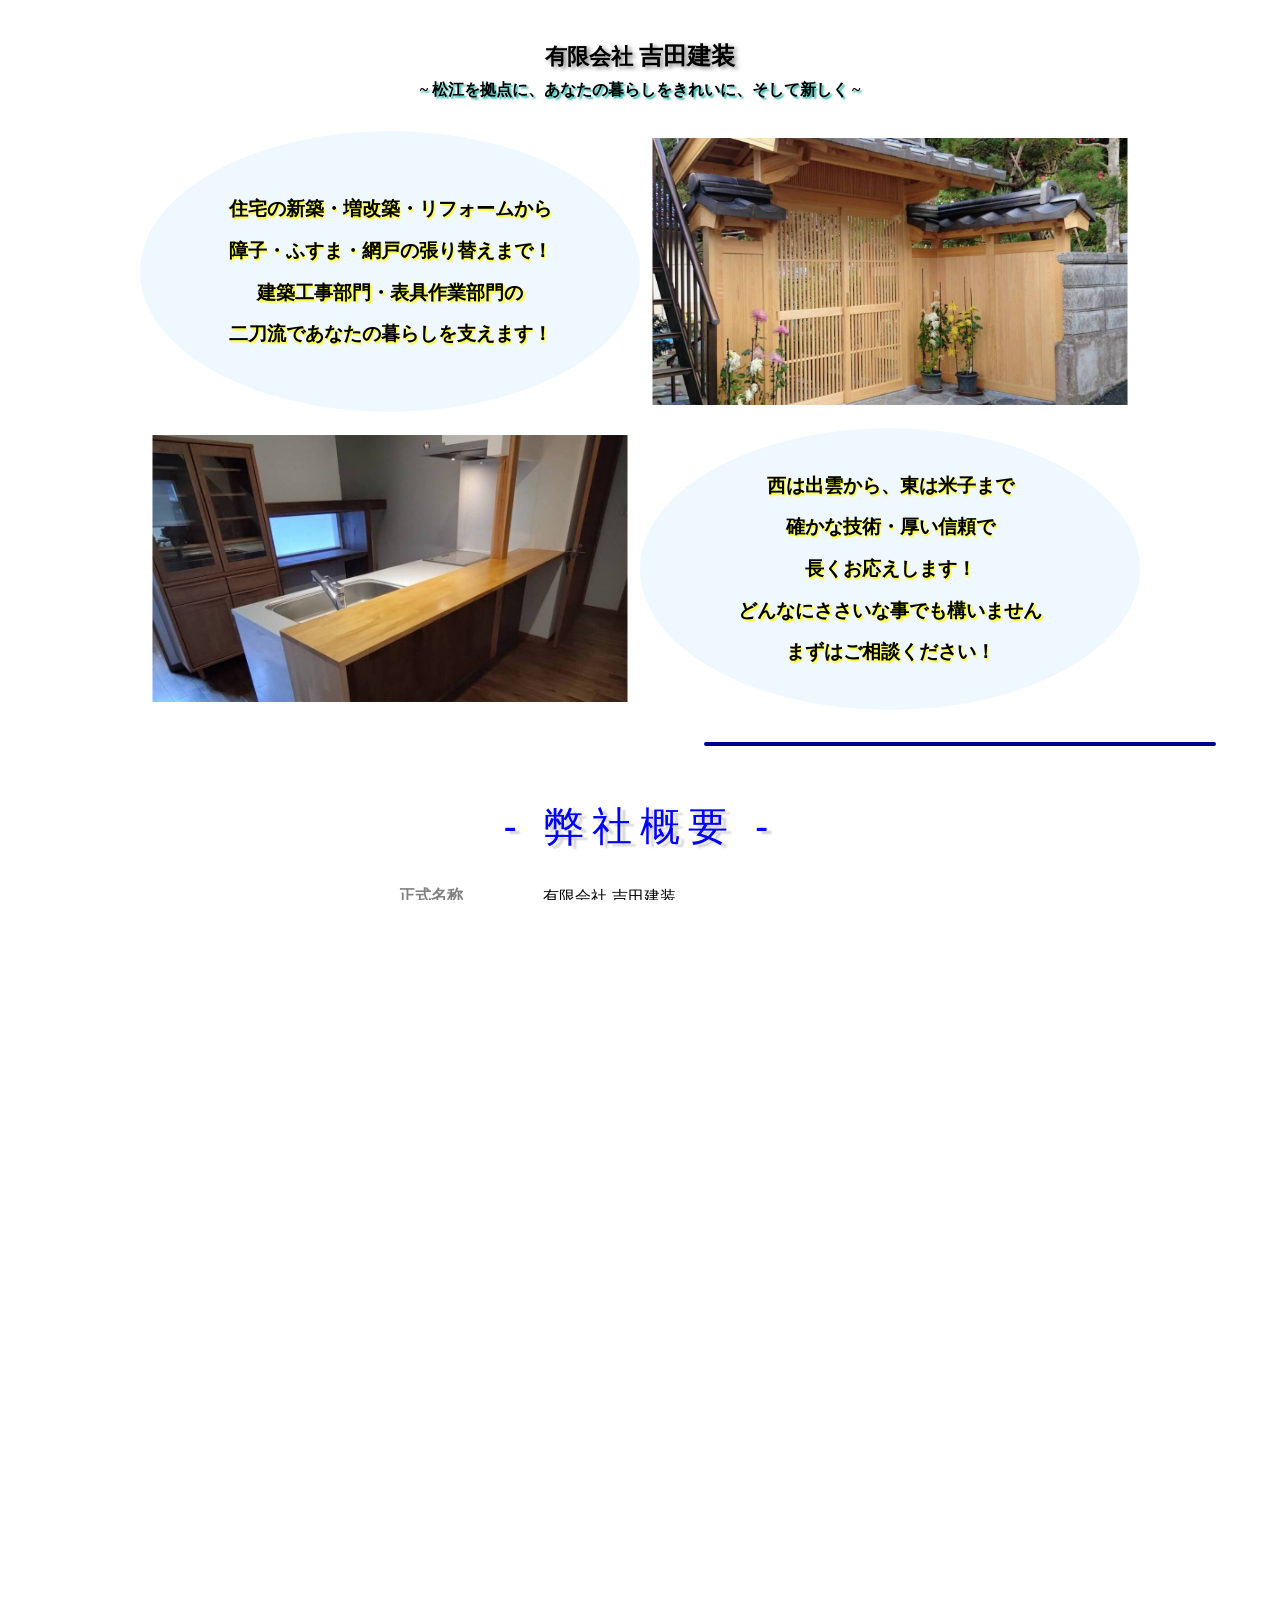
==== commit 8e4db3e8: "Update index.html with new content and structure" ====
--- a/index.html
+++ b/index.html
@@ -1,10 +1,11 @@
+
 <!DOCTYPE html>
 <html lang="ja">
 
 <head>
     <meta charset="UTF-8">
     <meta name="viewport" content="width=device-width, initial-scale=1.0">
-    <meta name="keyword" content="">
+    <meta name="keyword" content="松江市, 有限会社吉田建装,">
     <title>有限会社 吉田建装</title>
     <meta name="description" content="">
 
@@ -68,16 +69,16 @@
                 </div>
             </div>
             <div class="tptextrow-ms">
-                <div class="tptext-cell">
-                    <span class="topic-text">
+                <div class="tptext-cell-top">
+                    <span class="topic-text-top">
                         住宅の新築・増改築・リフォームから<br>
                         障子・ふすま・網戸の張り替えまで！<br>
                         建築工事部門・表具作業部門の<br>
                         二刀流であなたの暮らしを支えます！
                     </span>
                 </div>
-                <div class="tptext-cell">
-                    <span class="topic-text">
+                <div class="tptext-cell-bottom">
+                    <span class="topic-text-bottom">
                         西は出雲から、東は米子まで<br>
                         確かな技術・厚い信頼で<br>
                         長くお応えします！<br>
@@ -219,7 +220,7 @@
                     </span>
                 </div>
                 <div class="diary-cont-cell">
-                    <a href="">
+                    <a href="diary/diary01.html">
                         <span class="diary-cont-text">
                             弊社の事務所・作業場の移転をお知らせします。
                         </span>
@@ -233,7 +234,7 @@
                     </span>
                 </div>
                 <div class="diary-cont-cell">
-                    <a href="">
+                    <a href="diary/diary02.html">
                         <span class="diary-cont-text">
                             弊社公式のホームページを始めました！
                         </span>
--- a/css/default.css
+++ b/css/default.css
@@ -131,7 +131,7 @@
     /* header */
     .header {
         width: 100%;
-        padding: 2.0rem 0;
+        padding: 40px 0 30px 0;
         display: flex;
         flex-direction: column;
         justify-content: center;
--- a/css/mobiles.css
+++ b/css/mobiles.css
@@ -110,7 +110,7 @@
     /* header */
     .header {
         width: 100%;
-        padding: 1.0rem 0;
+        padding: 30px 0 20px 0;
         display: flex;
         flex-direction: column;
         justify-content: center;
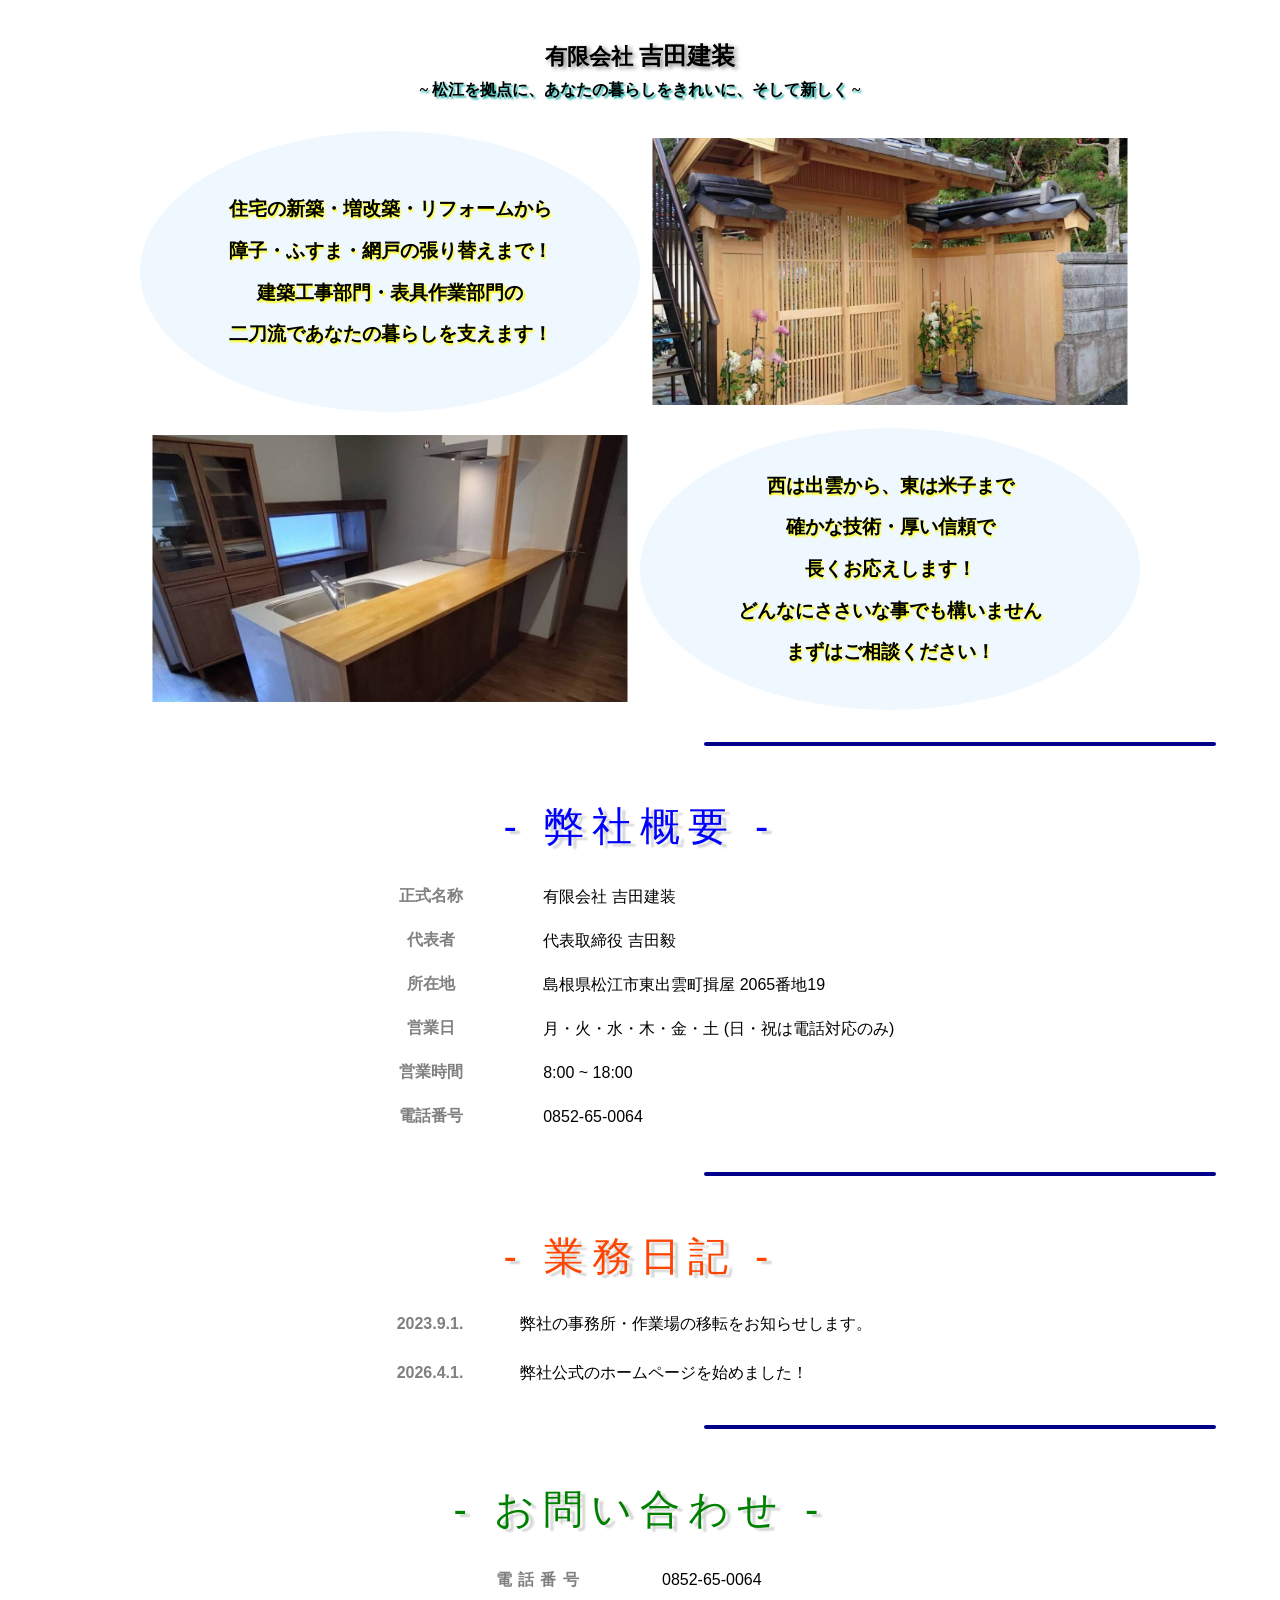
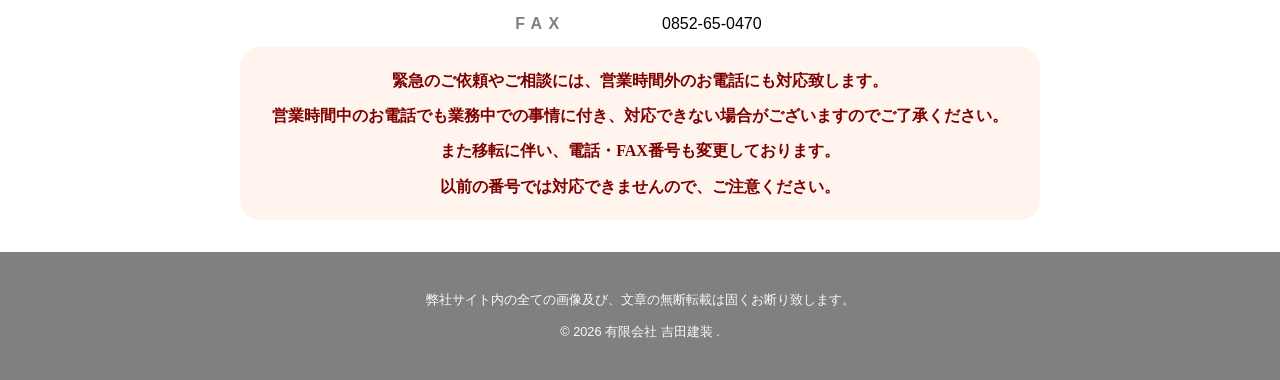
==== commit e7c42b08: "Fix HTML structure and update content" ====
--- a/index.html
+++ b/index.html
@@ -1,4 +1,3 @@
-
 <!DOCTYPE html>
 <html lang="ja">
 
@@ -21,7 +20,7 @@
 
 <body>
     <!-- loading animation -->
-    <div class="animation-container">
+    <div class="fusuma-container">
         <div class="fusuma-left">
             <div class="fusuma-obi">
                 <div class="left-pull"></div>
@@ -35,7 +34,15 @@
     </div>
 
     <!-- mouse stalker for only default -->
-    <div id="stalker"></div>
+    <div id="coneta">
+        <div class="ear ear-left"></div>
+        <div class="ear ear-right"></div>
+        <div class="face">
+            <div class="eye eye-left"></div>
+            <div class="eye eye-right"></div>
+            <div class="nose"></div>
+        </div>
+    </div>
 
     <!-- header -->
     <div class="header">
@@ -121,6 +128,18 @@
     <div class="during-line"></div>
     <!-- about -->
     <div class="about">
+
+        <!-- track animation -->
+        <div class="track-anime-space">
+            <div class="track">
+                <div class="rides"></div>
+                <div class="pack"></div>
+                <div class="packin"></div>
+                <div class="tctyre tctyreleft"></div>
+                <div class="tctyre tctyreright"></div>
+            </div>
+        </div>
+
         <div class="each-title-space">
             <span class="about-title-text">
                 - 弊社概要 -
@@ -289,6 +308,35 @@
             </span>
         </div>
     </div>
+    <!-- during line -->
+    <!-- <div class="during-line"></div> -->
+    <!-- bottom topic -->
+    <!-- <div class="bottom-topic">
+        <div class="each-title-space">
+            <span class="btmtopic-title-text">
+                こんなお悩みありませんか？
+            </span>
+        </div>
+        <div class="btmtopic-cont-area">
+            <div class="btmtopic-cont-row">
+                <div class="annoy-head-cell">
+                    <span class="annoy-head-text">
+                        Qs. 住宅の〇〇を直したい！変えたい！<br class="only-df">
+                        でもどこに聞けば良いの？
+                    </span>
+                </div>
+                <div class="annoy-cont-cell">
+                    <span class="annoy-cont-text">
+                        As. まずは弊社にお電話ください！<br>
+                        専門外のことでも、弊社の繋がりで<br class="only-ms">最適なご提案をいたします！<br>
+                        もちろん、弊社の専門分野では<br class="only-ms">的確なご提案・技術でお応えします！
+                    </span>
+                </div>
+            </div>
+            <div class="annoy-during-line"></div>
+            <div class="btmtopic-cont-row"></div>
+        </div>
+    </div> -->
     <!-- footer -->
     <div class="footer">
         <span class="footer-text">
--- a/css/default.css
+++ b/css/default.css
@@ -7,9 +7,8 @@
         height: 100%;
         margin: 0;
         padding: 0;
-        overflow-x: hidden;
         /* 自動スクロール移動 */
-        scroll-behavior: smooth;
+        /* scroll-behavior: smooth; */
     }
 
     a {
@@ -17,15 +16,18 @@
     }
 
     /* loading animation */
-    .animation-container {
-        position: absolute;
+    .fusuma-container {
+        position: fixed;
         width: 100%;
         height: 100%;
+        display: flex;
+        flex-direction: row;
+        overflow: hidden;
+        pointer-events: none;
         z-index: 3;
     }
 
     .fusuma-left {
-        position: absolute;
         width: 50%;
         height: 100%;
         background-color: lightyellow;
@@ -58,8 +60,6 @@
     }
 
     .fusuma-right {
-        position: absolute;
-        right: 0;
         width: 50%;
         height: 100%;
         background-color: lightyellow;
@@ -104,28 +104,113 @@
     }
 
     /* mouse stalker */
-    #stalker {
+    #coneta {
         position: fixed;
-        width: 32px;
-        height: 32px;
-        background-image: url(../img/favicon.png);
-        /* 画像全体をストーカーの枠内に綺麗に収める */
-        background-size: contain;
-        /* 余白部分に画像をリピートさせない */
-        /* background-repeat: no-repeat; */
-        /* マウスの先端に画像の中心を指定 */
-        background-position: center;
-        border-radius: 50%;
-        top: -0.1rem;
-        left: -0.1rem;
+        top: -80px;
+        left: -80px;
+        width: 200px;
+        height: 200px;
+        transform: scale(0.25);
+        transition: transform 0.4s ease-out, opacity 0.5s ease;
         pointer-events: none;
-        transition: transform 0.4s ease-out, opacity 0.5s ease;
         z-index: 2;
         opacity: 0;
     }
 
-    #stalker.active {
+    #coneta.active {
         opacity: 1;
+    }
+
+    .ear {
+        position: absolute;
+        top: 0;
+        width: 0;
+        height: 0;
+        border-left: 30px solid transparent;
+        border-right: 30px solid transparent;
+        border-bottom: 60px solid black;
+    }
+
+    .ear::before {
+        content: "";
+        position: absolute;
+        top: 30px;
+        left: -10px;
+        border-left: 10px solid transparent;
+        border-right: 10px solid transparent;
+        border-bottom: 20px solid gray;
+    }
+
+    .ear-left {
+        left: 20px;
+        transform: rotate(-20deg);
+    }
+
+    .ear-right {
+        right: 20px;
+        transform: rotate(20deg);
+    }
+
+    .face {
+        position: absolute;
+        bottom: 0;
+        width: 100%;
+        height: 80%;
+        background-color: lightgray;
+        border-radius: 50%;
+        overflow: hidden;
+    }
+
+    .face::before {
+        content: "";
+        position: absolute;
+        top: -70px;
+        left: 80px;
+        width: 200px;
+        height: 160px;
+        background-color: black;
+        border-radius: 50%;
+    }
+
+    .eye {
+        position: absolute;
+        top: 50px;
+        width: 20px;
+        height: 40px;
+        border: 2px solid darkgray;
+        background-color: yellow;
+        border-radius: 50%;
+    }
+
+    .eye::before {
+        content: "";
+        position: absolute;
+        top: 9px;
+        left: 8px;
+        width: 4px;
+        height: 22px;
+        background-color: black;
+        border-radius: 50%;
+    }
+
+    .eye-left {
+        left: 50px;
+    }
+
+    .eye-right {
+        right: 50px;
+    }
+
+    .nose {
+        position: absolute;
+        width: 0;
+        height: 0;
+        top: 100px;
+        left: 92px;
+        border-top: 8px solid deeppink;
+        border-left: 8px solid transparent;
+        border-right: 8px solid transparent;
+        opacity: 0.4;
     }
 
     /* header */
@@ -419,6 +504,77 @@
         color: maroon;
     }
 
+    /* bottom topic */
+    .bottom-topic {
+        width: 1000px;
+        margin: 0 auto;
+        padding: 2.0rem 0;
+    }
+
+    .btmtopic-title-text {
+        font-size: 2.5rem;
+        line-height: 6.0rem;
+        font-weight: normal;
+        font-family: sans-serif;
+        color: yellowgreen;
+        text-shadow: 0.3rem 0.2rem 3px lightgray;
+        letter-spacing: 0.2rem;
+    }
+
+    .btmtopic-cont-area {
+        width: 100%;
+        display: flex;
+        flex-direction: column;
+    }
+
+    .btmtopic-cont-row {
+        width: 100%;
+        display: flex;
+        flex-direction: row;
+        padding: 10px 0;
+    }
+
+    .annoy-head-cell {
+        width: 40%;
+        text-align: left;
+        display: flex;
+        justify-content: flex-start;
+        padding-left: 80px;
+        align-items: center;
+        box-sizing: border-box;
+    }
+
+    .annoy-head-text {
+        font-size: 1.0rem;
+        line-height: 2.0rem;
+        font-weight: bold;
+        font-family: sans-serif;
+        color: gray;
+    }
+
+    .annoy-cont-cell {
+        width: auto;
+        text-align: left;
+        padding-left: 20px;
+        box-sizing: border-box;
+    }
+
+    .annoy-cont-text {
+        font-size: 1.0rem;
+        line-height: 2.0rem;
+        font-weight: normal;
+        font-family: sans-serif;
+        color: black;
+    }
+
+    .annoy-during-line {
+        width: 90%;
+        height: 2px;
+        background-color: lightgray;
+        border-radius: 100px;
+        margin: 0 auto;
+    }
+
     /* footer */
     .footer {
         width: 100%;
--- a/css/mobiles.css
+++ b/css/mobiles.css
@@ -7,8 +7,7 @@
         height: 100%;
         margin: 0;
         padding: 0;
-        overflow-x: hidden;
-        scroll-behavior: smooth;
+        /* scroll-behavior: smooth; */
     }
 
     a {
@@ -16,15 +15,18 @@
     }
 
     /* loading animation */
-    .animation-container {
-        position: absolute;
+    .fusuma-container {
+        position: fixed;
         width: 100%;
         height: 100%;
+        display: flex;
+        flex-direction: row;
+        overflow: hidden;
+        pointer-events: none;
         z-index: 3;
     }
 
     .fusuma-left {
-        position: absolute;
         width: 50%;
         height: 100%;
         background-color: lightyellow;
@@ -57,8 +59,6 @@
     }
 
     .fusuma-right {
-        position: absolute;
-        right: 0;
         width: 50%;
         height: 100%;
         background-color: lightyellow;
@@ -103,7 +103,7 @@
     }
 
     /* mouse stalker */
-    #stalker {
+    #coneta {
         display: none;
     }
 
@@ -196,26 +196,50 @@
         gap: 1.0rem;
     }
 
-    .tptext-cell {
+    .tptext-cell-top {
         width: 90%;
         padding: 1.0rem 0;
         box-sizing: border-box;
         background-color: aliceblue;
-        border-radius: 50%;
-        text-align: center;
-        display: flex;
-        justify-content: center;
+        border-radius: 20px 50% 50% 20px;
+        text-align: center;
+        display: flex;
+        justify-content: flex-start;
         align-items: center;
-        margin: 0 auto;
-    }
-
-    .topic-text {
+        margin: 0 auto 0 5%;
+    }
+
+    .tptext-cell-bottom {
+        width: 90%;
+        padding: 1.0rem 0;
+        box-sizing: border-box;
+        background-color: aliceblue;
+        border-radius: 50% 20px 20px 50%;
+        text-align: center;
+        display: flex;
+        justify-content: flex-end;
+        align-items: center;
+        margin: 0 5% 0 auto;
+    }
+
+    .topic-text-top {
         font-size: 1.0rem;
         line-height: 2.2rem;
         font-weight: bold;
         font-family: serif;
         color: black;
         text-shadow: 0.1rem 0.1rem 2px yellow;
+        margin-left: 16px;
+    }
+
+    .topic-text-bottom {
+        font-size: 1.0rem;
+        line-height: 2.2rem;
+        font-weight: bold;
+        font-family: serif;
+        color: black;
+        text-shadow: 0.1rem 0.1rem 2px yellow;
+        margin-right: 16px;
     }
 
     .intopic-row {
@@ -409,6 +433,77 @@
         color: maroon;
     }
 
+    /* bottom topic */
+    .bottom-topic {
+        width: 100%;
+        margin: 0 auto;
+        padding: 2.0rem 0;
+    }
+
+    .btmtopic-title-text {
+        font-size: 1.5rem;
+        line-height: 2.5rem;
+        font-weight: normal;
+        font-family: sans-serif;
+        color: yellowgreen;
+        text-shadow: 0.3rem 0.2rem 3px lightgray;
+        letter-spacing: 4px;
+    }
+
+    .btmtopic-cont-area {
+        width: 100%;
+        display: flex;
+        flex-direction: column;
+    }
+
+    .btmtopic-cont-row {
+        width: 100%;
+        display: flex;
+        flex-direction: column;
+        padding: 10px 0;
+    }
+
+    .annoy-head-cell {
+        width: 100%;
+        text-align: left;
+        display: flex;
+        justify-content: flex-start;
+        padding-left: 5px;
+        align-items: center;
+        box-sizing: border-box;
+    }
+
+    .annoy-head-text {
+        font-size: 0.8rem;
+        line-height: 2.0rem;
+        font-weight: bold;
+        font-family: sans-serif;
+        color: gray;
+    }
+
+    .annoy-cont-cell {
+        width: 100%;
+        text-align: left;
+        padding-left: 20px;
+        box-sizing: border-box;
+    }
+
+    .annoy-cont-text {
+        font-size: 0.9rem;
+        line-height: 2.0rem;
+        font-weight: normal;
+        font-family: sans-serif;
+        color: black;
+    }
+
+    .annoy-during-line {
+        width: 90%;
+        height: 2px;
+        background-color: lightgray;
+        border-radius: 100px;
+        margin: 0 auto;
+    }
+
     /* footer */
     .footer {
         width: 100%;
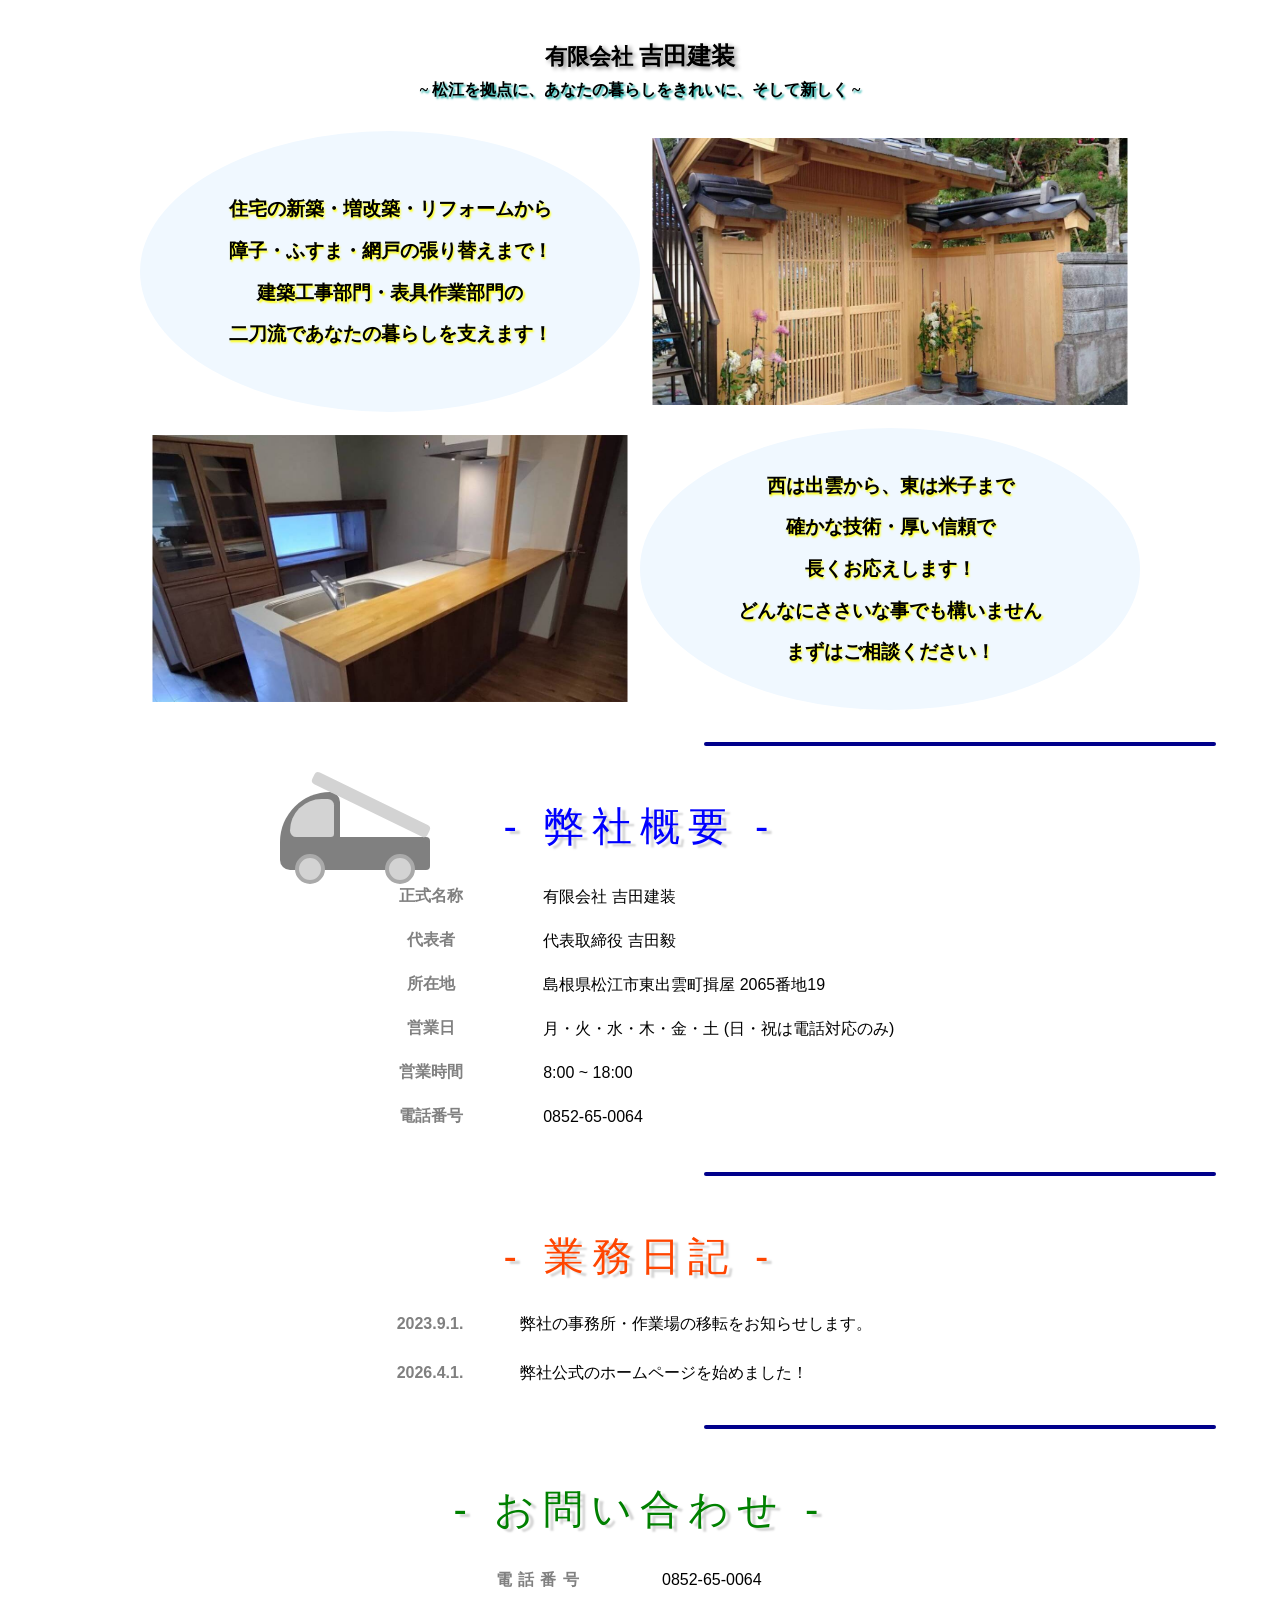
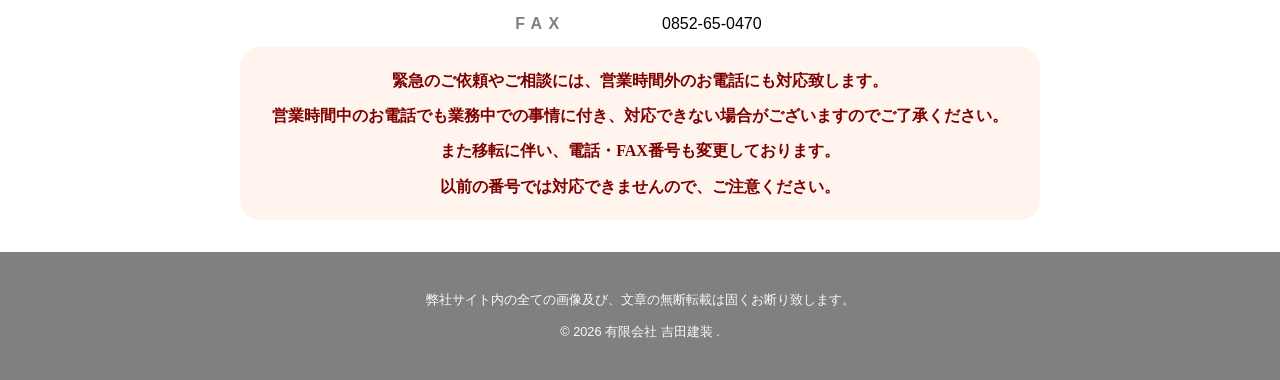
==== commit 5a340a7b: "Update index.html with new content and structure" ====
--- a/index.html
+++ b/index.html
@@ -226,6 +226,31 @@
     <div class="during-line"></div>
     <!-- diary -->
     <div class="diary">
+
+        <!-- fusuma animation -->
+        <div class="fusuma-anime-space">
+            <div class="fs4s fs4s-left1">
+                <div class="fs4sobi">
+                    <div class="fs4ste fs4ste-left1"></div>
+                </div>
+            </div>
+            <div class="fs4s fs4s-left2">
+                <div class="fs4sobi">
+                    <div class="fs4ste fs4ste-left2"></div>
+                </div>
+            </div>
+            <div class="fs4s fs4s-left3">
+                <div class="fs4sobi">
+                    <div class="fs4ste fs4ste-left3"></div>
+                </div>
+            </div>
+            <div class="fs4s fs4s-left4">
+                <div class="fs4sobi">
+                    <div class="fs4ste fs4ste-left4"></div>
+                </div>
+            </div>
+        </div>
+
         <div class="each-title-space">
             <span class="diary-title-text">
                 - 業務日記 -
--- a/css/default.css
+++ b/css/default.css
@@ -326,6 +326,123 @@
         width: 1000px;
         margin: 0 auto;
         padding: 2.0rem 0;
+        position: relative;
+        /* border: 1px solid black; */
+    }
+
+    /* track animation */
+    .track-anime-space {
+        position: absolute;
+        top: -10px;
+        left: 5%;
+        width: 90%;
+        height: 160px;
+        /* background-color: ghostwhite; */
+        /* border-radius: 20px; */
+        /* border: 4px solid lightgray; */
+        /* box-sizing: border-box; */
+        overflow: hidden;
+        z-index: -1;
+    }
+
+    .track {
+        position: absolute;
+        bottom: 0;
+        left: 10%;
+        width: 150px;
+        height: 130px;
+        animation: trackMove 6.0s ease-in-out infinite, trackBounce 0.2s linear infinite;
+    }
+
+    @keyframes trackMove {
+        0% {
+            left: 100%;
+            transform: translateX(100%) scale(0.75);
+        }
+
+        45%,
+        55% {
+            left: 50%;
+            transform: translateX(-50%) scale(0.75);
+        }
+
+        100% {
+            left: 0;
+            transform: translateX(-200%) scale(0.75);
+        }
+    }
+
+    @keyframes trackBounce {
+
+        0%,
+        100% {
+            bottom: 0;
+        }
+
+        50% {
+            bottom: 1px;
+        }
+    }
+
+    .rides {
+        position: absolute;
+        top: 20%;
+        left: 0;
+        width: 40%;
+        height: 60%;
+        background-color: gray;
+        border-radius: 100px 20px 0 20px;
+    }
+
+    .rides::before {
+        content: "";
+        position: absolute;
+        top: 10%;
+        left: 16%;
+        width: 74%;
+        height: 48%;
+        background-color: lightgray;
+        border-radius: 100px 20px 10px 20px;
+    }
+
+    .pack {
+        position: absolute;
+        top: 55%;
+        left: 20%;
+        width: 80%;
+        height: 25%;
+        background-color: gray;
+        border-radius: 0 4px 4px 0;
+    }
+
+    .packin {
+        position: absolute;
+        top: 25%;
+        left: 18%;
+        width: 85%;
+        height: 10%;
+        background-color: lightgray;
+        border-radius: 4px;
+        transform: rotate(26deg);
+    }
+
+    .tctyre {
+        position: absolute;
+        top: 68%;
+        width: 30px;
+        height: 30px;
+        background-color: lightgray;
+        border: 4px solid darkgray;
+        border-radius: 50%;
+        box-sizing: border-box;
+    }
+
+    .tctyreleft {
+        left: 10%;
+    }
+
+    .tctyreright {
+        right: 10%;
     }
 
     .each-title-space {
--- a/css/mobiles.css
+++ b/css/mobiles.css
@@ -260,6 +260,122 @@
         width: 100%;
         margin: 0 auto;
         padding: 2.0rem 0;
+        position: relative;
+    }
+
+    /* track animation */
+    .track-anime-space {
+        position: absolute;
+        top: -35px;
+        left: 5%;
+        width: 90%;
+        height: 160px;
+        /* background-color: ghostwhite; */
+        /* border-radius: 20px; */
+        /* border: 4px solid lightgray; */
+        /* box-sizing: border-box; */
+        overflow: hidden;
+        z-index: -1;
+    }
+
+    .track {
+        position: absolute;
+        bottom: 0;
+        left: 10%;
+        width: 150px;
+        height: 130px;
+        animation: trackMove 6.0s ease-in-out infinite, trackBounce 0.2s linear infinite;
+    }
+
+    @keyframes trackMove {
+        0% {
+            left: 100%;
+            transform: translateX(100%) scale(0.4);
+        }
+
+        45%,
+        55% {
+            left: 50%;
+            transform: translateX(-50%) scale(0.4);
+        }
+
+        100% {
+            left: 0;
+            transform: translateX(-200%) scale(0.4);
+        }
+    }
+
+    @keyframes trackBounce {
+
+        0%,
+        100% {
+            bottom: 0;
+        }
+
+        50% {
+            bottom: 1px;
+        }
+    }
+
+    .rides {
+        position: absolute;
+        top: 20%;
+        left: 0;
+        width: 40%;
+        height: 60%;
+        background-color: gray;
+        border-radius: 100px 20px 0 20px;
+    }
+
+    .rides::before {
+        content: "";
+        position: absolute;
+        top: 10%;
+        left: 16%;
+        width: 74%;
+        height: 48%;
+        background-color: lightgray;
+        border-radius: 100px 20px 10px 20px;
+    }
+
+    .pack {
+        position: absolute;
+        top: 55%;
+        left: 20%;
+        width: 80%;
+        height: 25%;
+        background-color: gray;
+        border-radius: 0 4px 4px 0;
+    }
+
+    .packin {
+        position: absolute;
+        top: 25%;
+        left: 18%;
+        width: 85%;
+        height: 10%;
+        background-color: lightgray;
+        border-radius: 4px;
+        transform: rotate(26deg);
+    }
+
+    .tctyre {
+        position: absolute;
+        top: 68%;
+        width: 30px;
+        height: 30px;
+        background-color: lightgray;
+        border: 4px solid darkgray;
+        border-radius: 50%;
+        box-sizing: border-box;
+    }
+
+    .tctyreleft {
+        left: 10%;
+    }
+
+    .tctyreright {
+        right: 10%;
     }
 
     .each-title-space {
